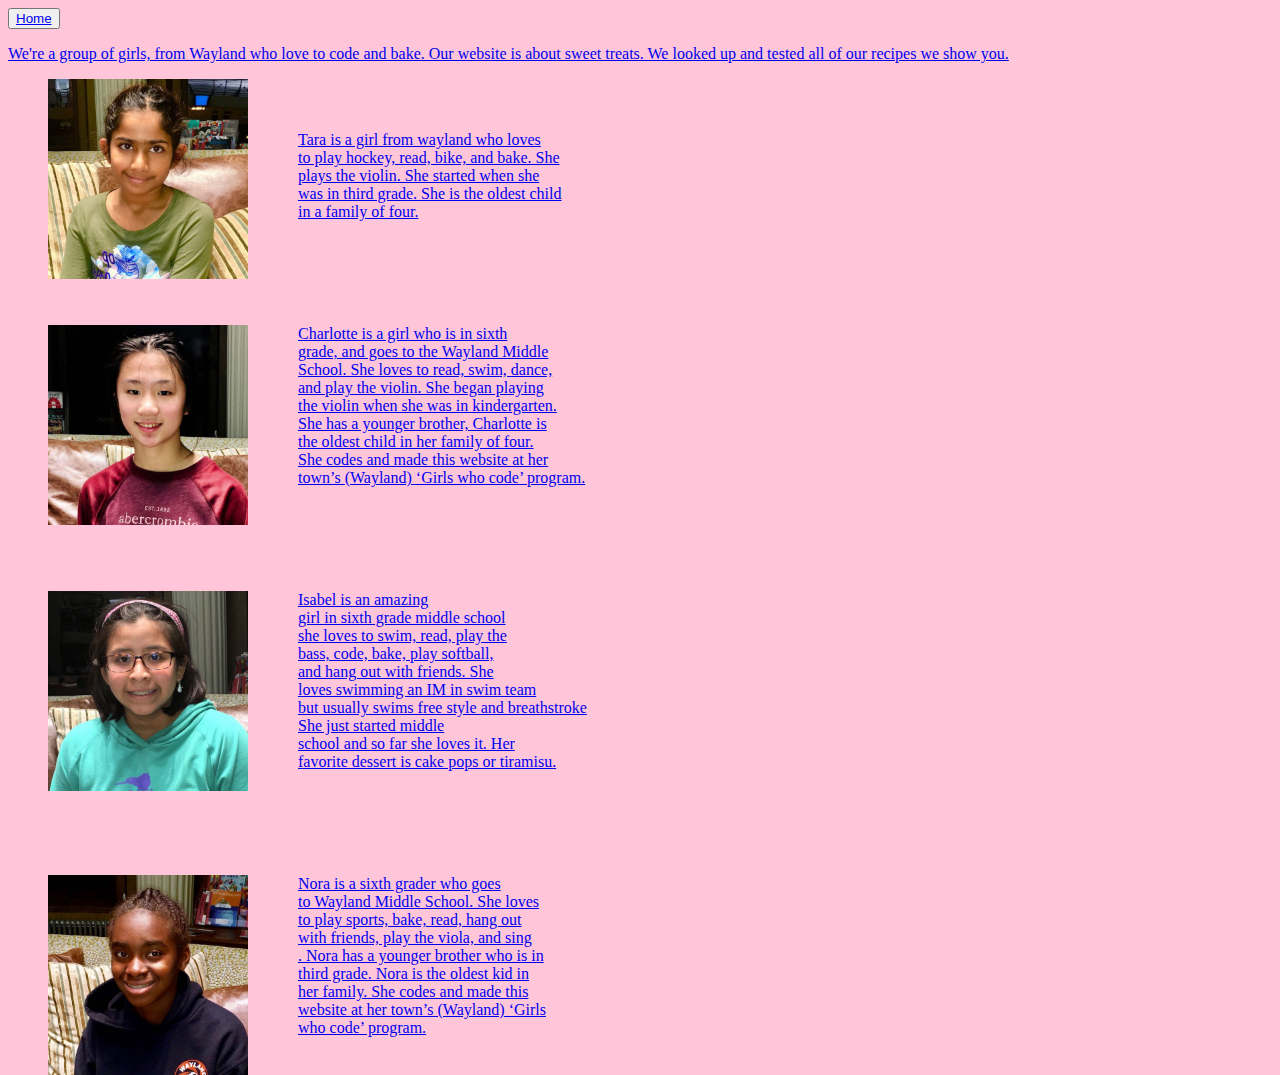
==== aboutus.html @ f003b24c "Update aboutus.html" ====
<!DOCTYPE html>
<html>
<head>
  <link rel = "stylesheet" type = "text/css" href = "stylesheet.css">
   </head>
    <body>
<title>Meet the team!</title>
      <button><a href="http://www.waylandgwc.org/sweet-treats-yum/"> Home</button>
<p>We're a group of girls, from Wayland who love to code and bake. Our website is about sweet treats. We looked up and tested all of our recipes we show you.</p>
 <section class="container">
    <div class="row">
      <figure class="col-sm-8">
       <img src='tara218.jpg' width="200" height="200" style='float: left;padding-right: 50px;'/>  
       <br>
       <br>
       <p>Tara is a girl from wayland who loves<br>
         to play hockey, read, bike, and bake. She<br>
          plays the violin. She started when she<br>
         was in third grade. She is the oldest child<br>
         in a family of four.
<p/>
<br>
        <br>
        <br>
      <br>
       </div>
      <div class="row">
        <figure class="col-sm-8">
       <img src='Charlotte218.jpg' width="200" height="200" style='float: left;left;padding-right: 50px;'/>
      
      
    
         
       <p>	Charlotte is a girl who is in sixth<br>
 grade, and goes to the Wayland Middle<br>
 School. She loves to read, swim, dance,<br>
 and play the violin. She began playing <br>
 the violin when she was in kindergarten.<br>
  She has a younger brother, Charlotte is<br>
  the oldest child in her family of four.<br>
  She codes and made this website at her <br>
 town’s (Wayland) ‘Girls who code’ program.
<p/>                                                                                  
  <br>
    <br>
                                                                                              
                                                                                            
        
   
     
 
 
<br>
         <br>
          
  </div>
      <div class="row">
        <figure class="col-sm-8">
       <img src='Isabel218.jpg' width="200" height="200" style='float: left;left;padding-right: 50px;'/>
      
       
       <p>		Isabel is an amazing <br>
        girl in sixth grade middle school<br>
        she loves to swim, read, play the<br>
        bass, code, bake, play softball,<br>
        and hang out with friends. She <br>
        loves swimming an IM in swim team<br>
        but usually swims free style and breathstroke<br>
        She just started middle<br>
        school and so far she loves it. Her <br>
        favorite dessert is cake pops or tiramisu.<br>
<p/>                                                                                  
  <br>
    <br>
                                                  

         
         
                              
                                                
  <br>
    <br>
         
         
                                                  
</div>
      <div class="row">
        <figure class="col-sm-8">
       <img src='Nora218.jpg' width="200" height="200" style='float: left;left;padding-right: 50px;'/>
      
       
       <p>		Nora is a sixth grader who goes<br>
        to Wayland Middle School. She loves<br>
        to play sports, bake, read, hang out<br>
        with friends, play the viola, and sing<br>
        . Nora has a younger brother who is in<br>
        third grade. Nora is the oldest kid in<br>
        her family. She codes and made this <br>
        website at her town’s (Wayland) ‘Girls<br>
        who code’ program. 


<p/>
---- stylesheet.css ----
h1{
   font-size: 56px;
   font-family:New Rocker;
   
}

body
{background-color:#ffc6da;} 
  
}


   
button{
background-color: white;  
border-color: white;
border-radius: 10px;
width: 110px;
height: 70px;
   
button:hover{
background-color: white;  
border-color: white;
border-radius: 10px;
width: 115px;
height: 75px;
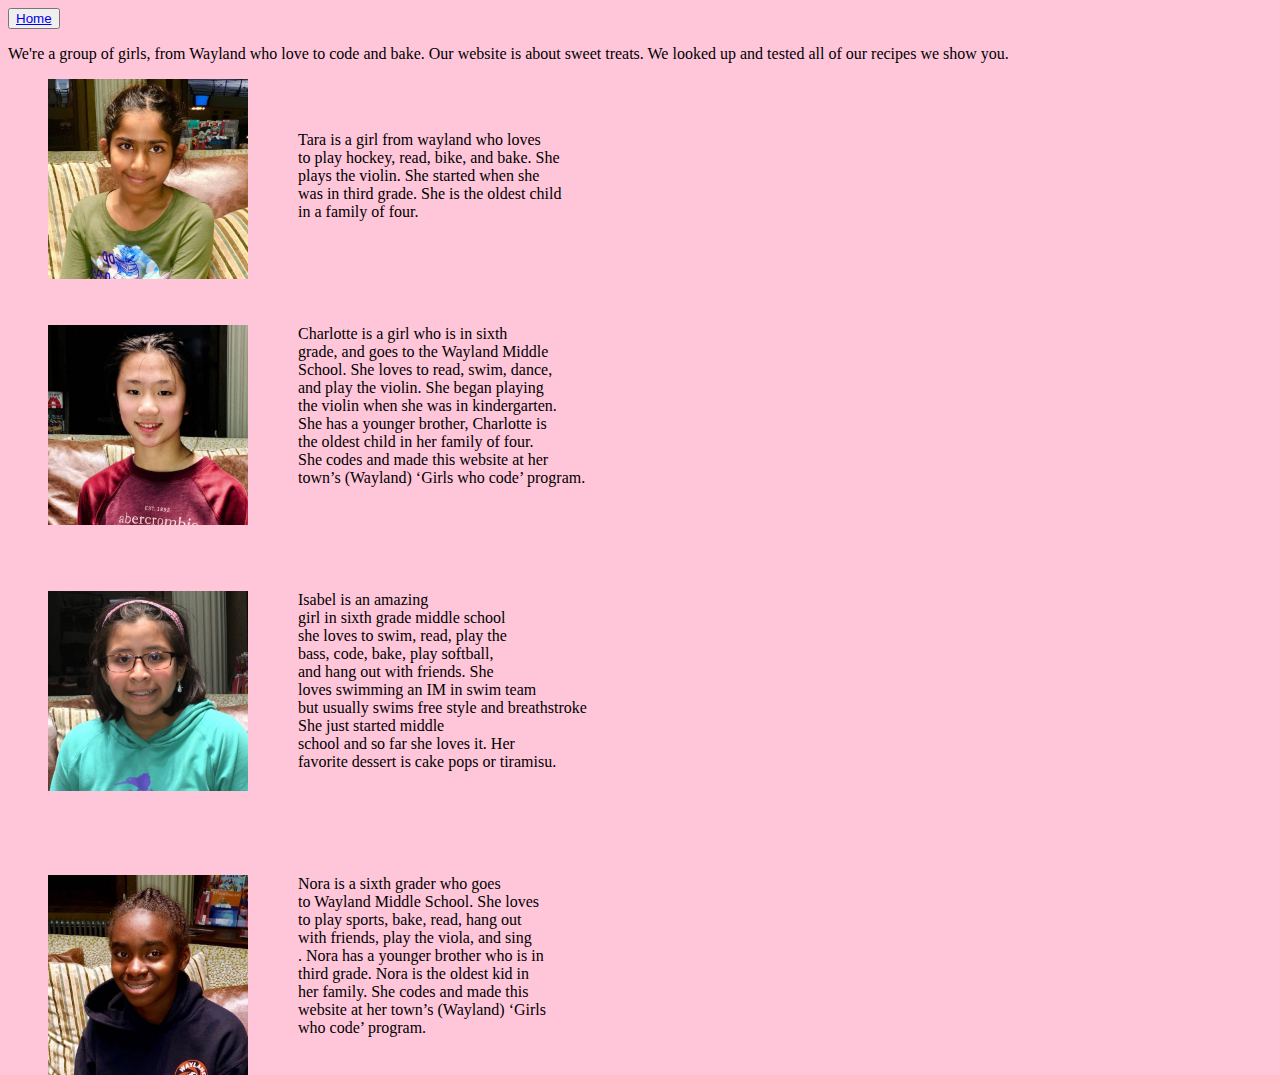
==== commit 94ac5e85: "Update aboutus.html" ====
--- a/aboutus.html
+++ b/aboutus.html
@@ -5,8 +5,12 @@
    </head>
     <body>
 <title>Meet the team!</title>
-      <button><a href="http://www.waylandgwc.org/sweet-treats-yum/"> Home</button>
-<p>We're a group of girls, from Wayland who love to code and bake. Our website is about sweet treats. We looked up and tested all of our recipes we show you.</p>
+      <button><a href="http://www.waylandgwc.org/sweet-treats-yum/"> 
+        Home
+        </a>
+      </button>
+
+      <p>We're a group of girls, from Wayland who love to code and bake. Our website is about sweet treats. We looked up and tested all of our recipes we show you.</p>
  <section class="container">
     <div class="row">
       <figure class="col-sm-8">
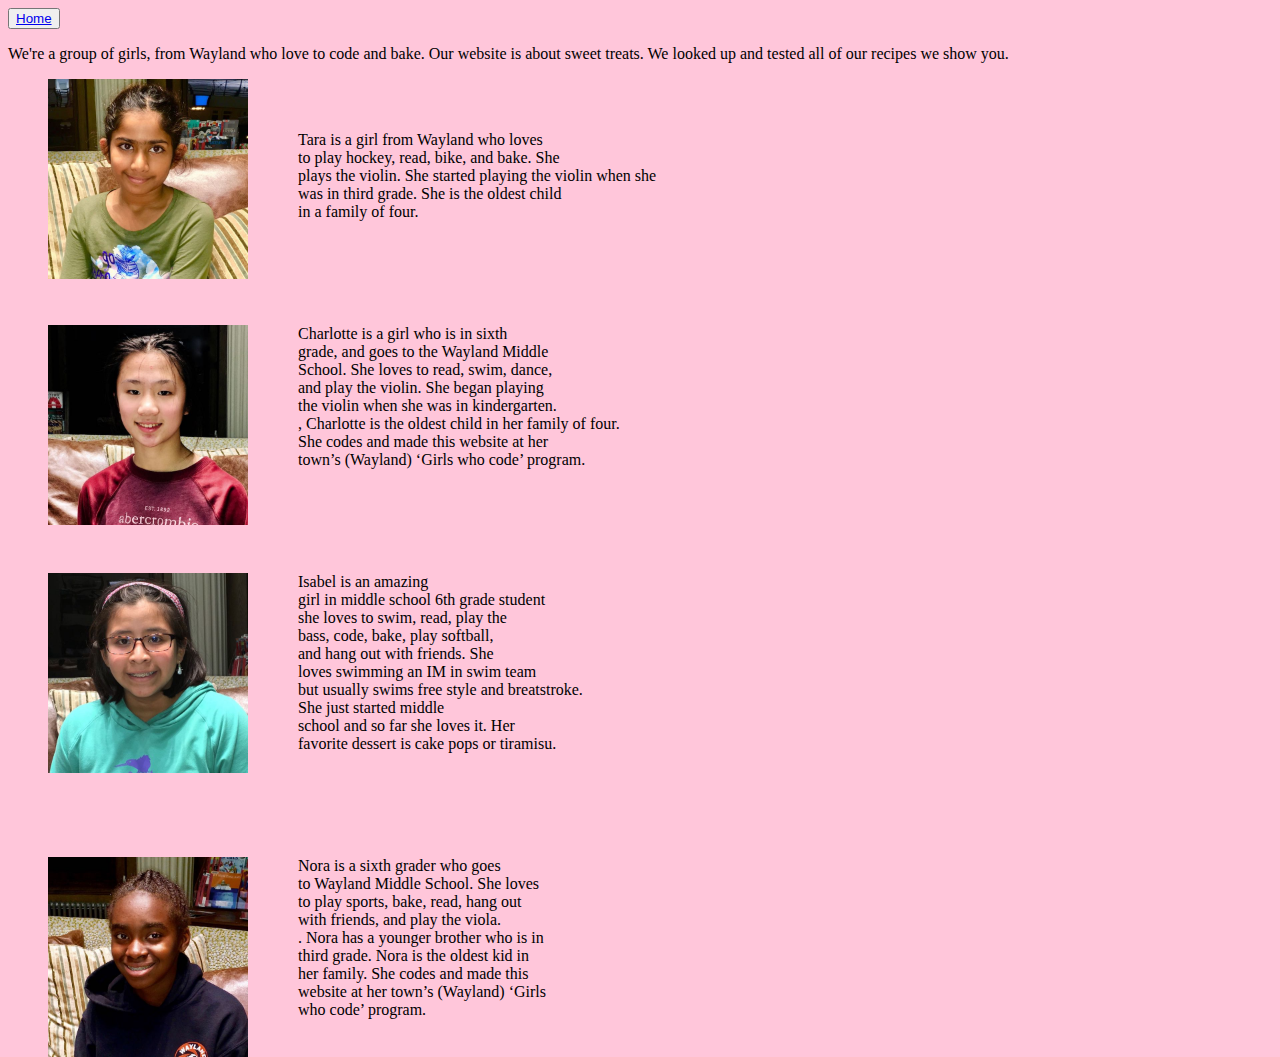
==== commit 832e2c4e: "Update aboutus.html" ====
--- a/aboutus.html
+++ b/aboutus.html
@@ -17,9 +17,9 @@
        <img src='tara218.jpg' width="200" height="200" style='float: left;padding-right: 50px;'/>  
        <br>
        <br>
-       <p>Tara is a girl from wayland who loves<br>
+       <p>Tara is a girl from Wayland who loves<br>
          to play hockey, read, bike, and bake. She<br>
-          plays the violin. She started when she<br>
+          plays the violin. She started playing the violin when she<br>
          was in third grade. She is the oldest child<br>
          in a family of four.
 <p/>
@@ -40,8 +40,7 @@
  School. She loves to read, swim, dance,<br>
  and play the violin. She began playing <br>
  the violin when she was in kindergarten.<br>
-  She has a younger brother, Charlotte is<br>
-  the oldest child in her family of four.<br>
+  , Charlotte is the oldest child in her family of four.<br>
   She codes and made this website at her <br>
  town’s (Wayland) ‘Girls who code’ program.
 <p/>                                                                                  
@@ -64,12 +63,12 @@
       
        
        <p>		Isabel is an amazing <br>
-        girl in sixth grade middle school<br>
+        girl in middle school 6th grade student<br>
         she loves to swim, read, play the<br>
         bass, code, bake, play softball,<br>
         and hang out with friends. She <br>
         loves swimming an IM in swim team<br>
-        but usually swims free style and breathstroke<br>
+        but usually swims free style and breatstroke.<br>
         She just started middle<br>
         school and so far she loves it. Her <br>
         favorite dessert is cake pops or tiramisu.<br>
@@ -96,7 +95,7 @@
        <p>		Nora is a sixth grader who goes<br>
         to Wayland Middle School. She loves<br>
         to play sports, bake, read, hang out<br>
-        with friends, play the viola, and sing<br>
+        with friends, and play the viola.<br>
         . Nora has a younger brother who is in<br>
         third grade. Nora is the oldest kid in<br>
         her family. She codes and made this <br>
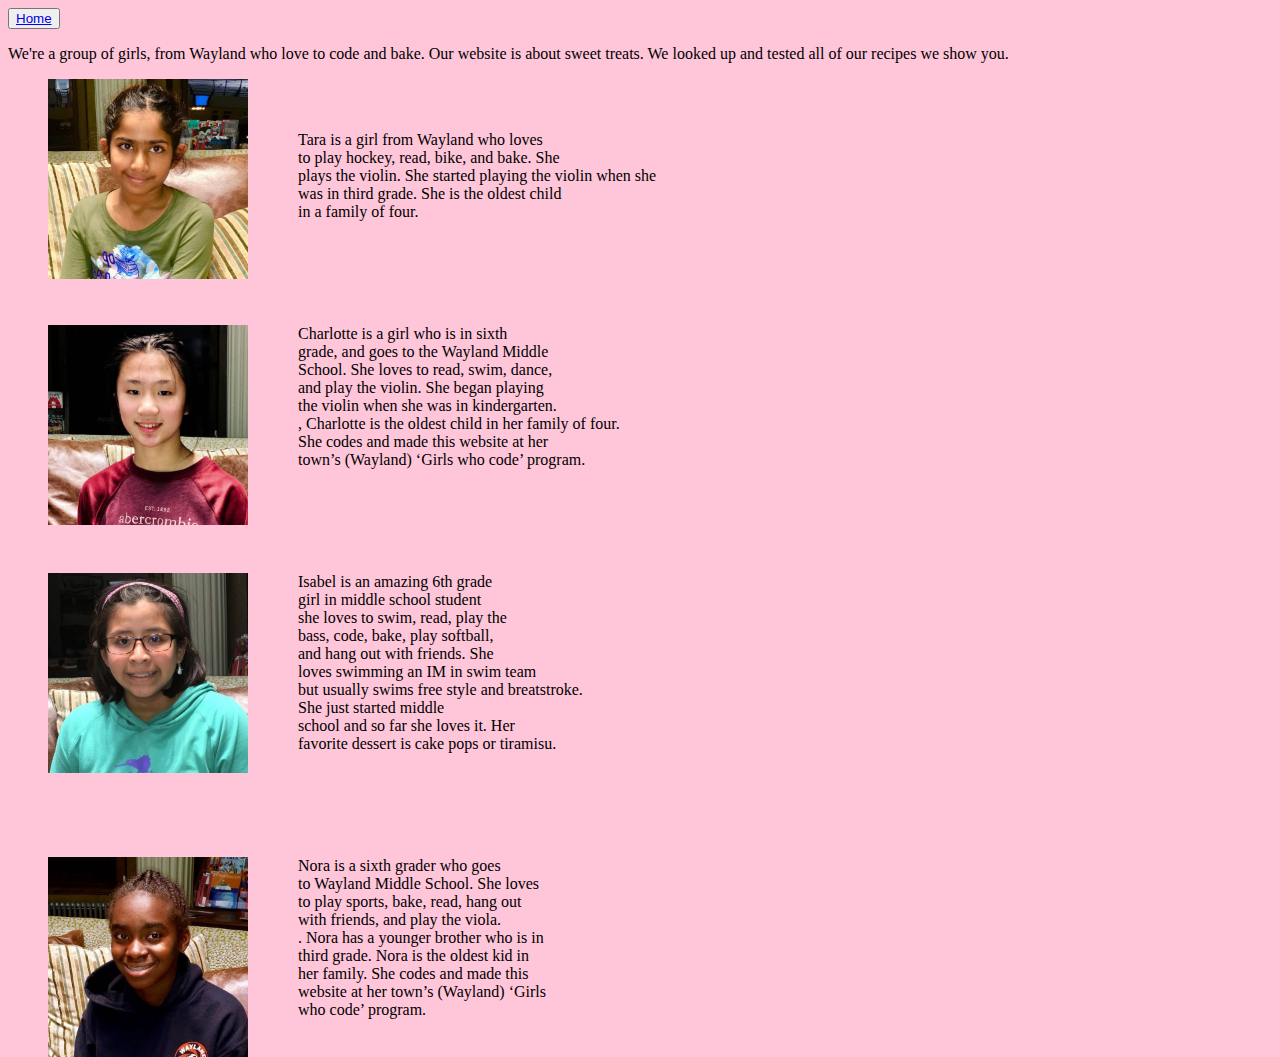
==== commit a3866f92: "Update aboutus.html" ====
--- a/aboutus.html
+++ b/aboutus.html
@@ -62,8 +62,8 @@
        <img src='Isabel218.jpg' width="200" height="200" style='float: left;left;padding-right: 50px;'/>
       
        
-       <p>		Isabel is an amazing <br>
-        girl in middle school 6th grade student<br>
+       <p>		Isabel is an amazing 6th grade<br>
+        girl in middle school student<br>
         she loves to swim, read, play the<br>
         bass, code, bake, play softball,<br>
         and hang out with friends. She <br>
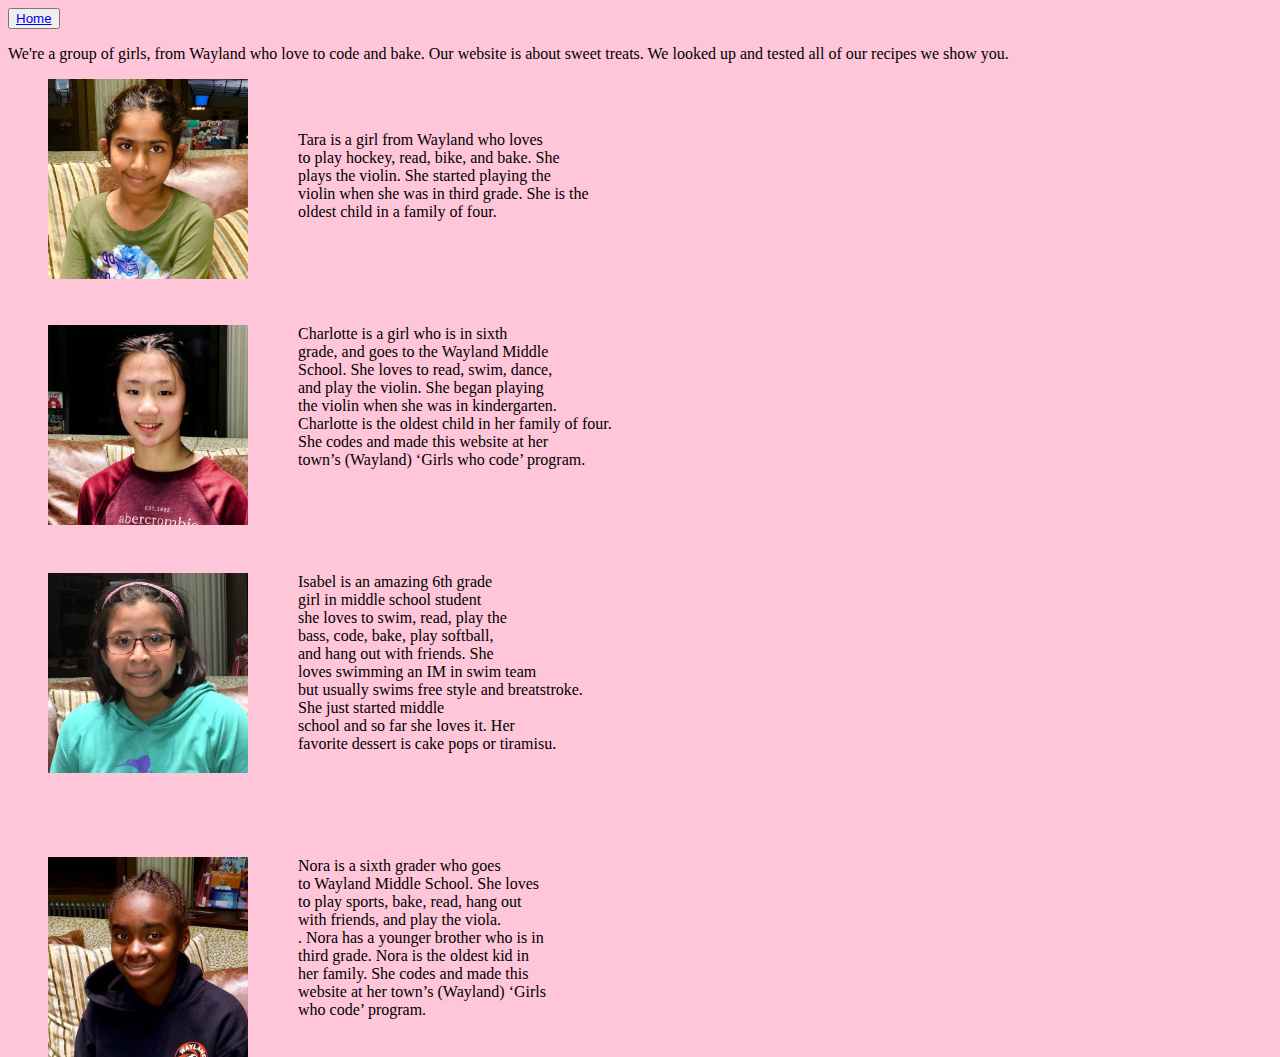
==== commit e4bc1e47: "Update aboutus.html" ====
--- a/aboutus.html
+++ b/aboutus.html
@@ -17,11 +17,11 @@
        <img src='tara218.jpg' width="200" height="200" style='float: left;padding-right: 50px;'/>  
        <br>
        <br>
-       <p>Tara is a girl from Wayland who loves<br>
+      <p>Tara is a girl from Wayland who loves<br>
          to play hockey, read, bike, and bake. She<br>
-          plays the violin. She started playing the violin when she<br>
-         was in third grade. She is the oldest child<br>
-         in a family of four.
+         plays the violin. She started playing the<br>
+         violin when she was in third grade. She is the<br> 
+         oldest child in a family of four.<br>
 <p/>
 <br>
         <br>
@@ -40,8 +40,8 @@
  School. She loves to read, swim, dance,<br>
  and play the violin. She began playing <br>
  the violin when she was in kindergarten.<br>
-  , Charlotte is the oldest child in her family of four.<br>
-  She codes and made this website at her <br>
+ Charlotte is the oldest child in her family of four.<br>
+ She codes and made this website at her <br>
  town’s (Wayland) ‘Girls who code’ program.
 <p/>                                                                                  
   <br>
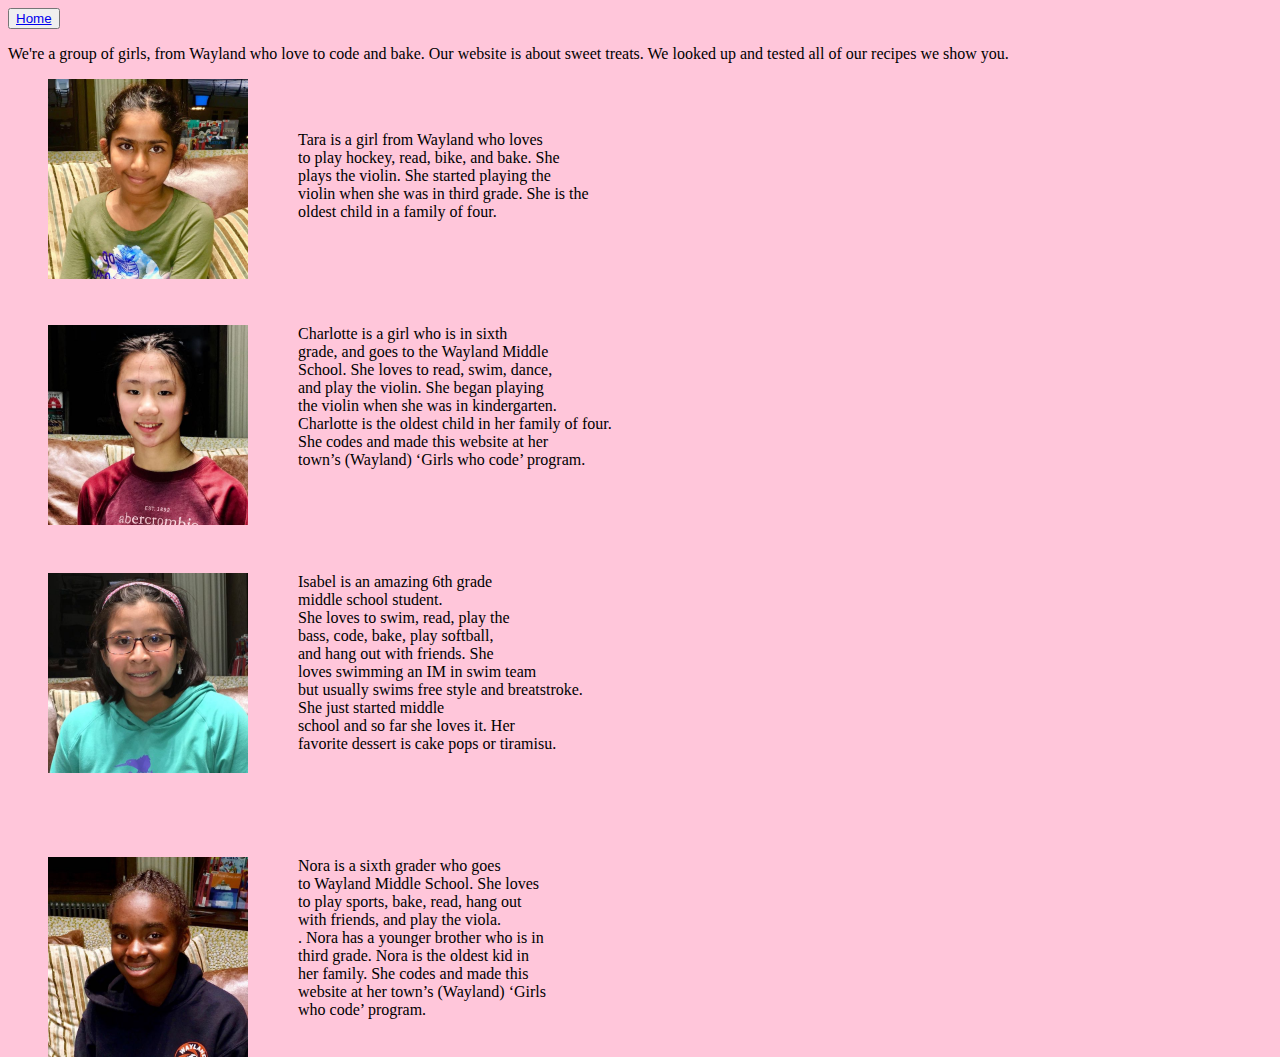
==== commit a24728b1: "Update aboutus.html" ====
--- a/aboutus.html
+++ b/aboutus.html
@@ -63,8 +63,8 @@
       
        
        <p>		Isabel is an amazing 6th grade<br>
-        girl in middle school student<br>
-        she loves to swim, read, play the<br>
+        middle school student.<br>
+        She loves to swim, read, play the<br>
         bass, code, bake, play softball,<br>
         and hang out with friends. She <br>
         loves swimming an IM in swim team<br>
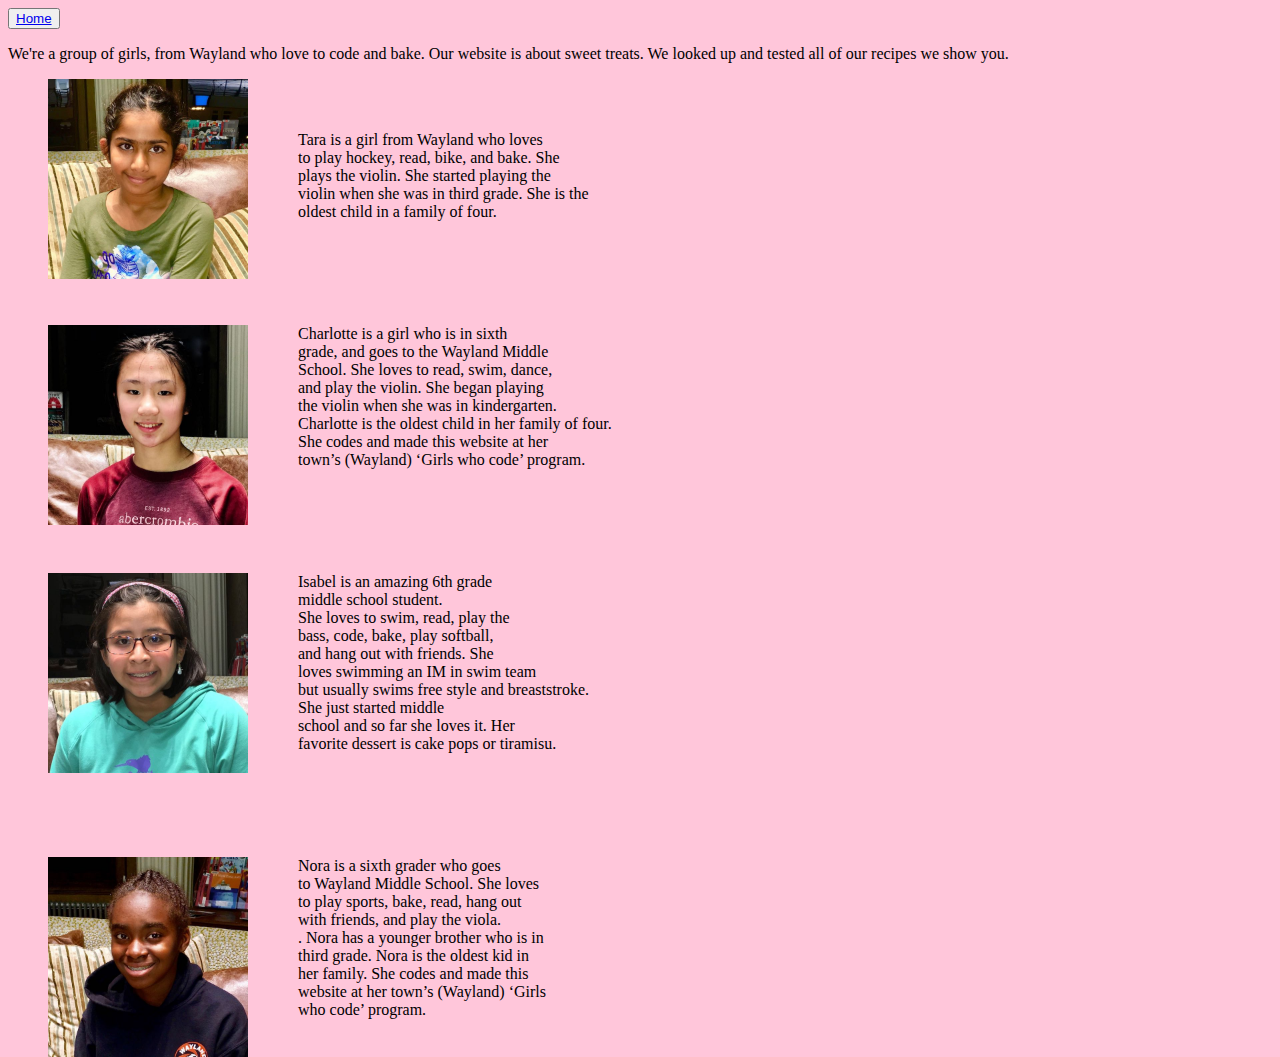
==== commit 48ca574f: "Update aboutus.html" ====
--- a/aboutus.html
+++ b/aboutus.html
@@ -68,7 +68,7 @@
         bass, code, bake, play softball,<br>
         and hang out with friends. She <br>
         loves swimming an IM in swim team<br>
-        but usually swims free style and breatstroke.<br>
+        but usually swims free style and breaststroke.<br>
         She just started middle<br>
         school and so far she loves it. Her <br>
         favorite dessert is cake pops or tiramisu.<br>
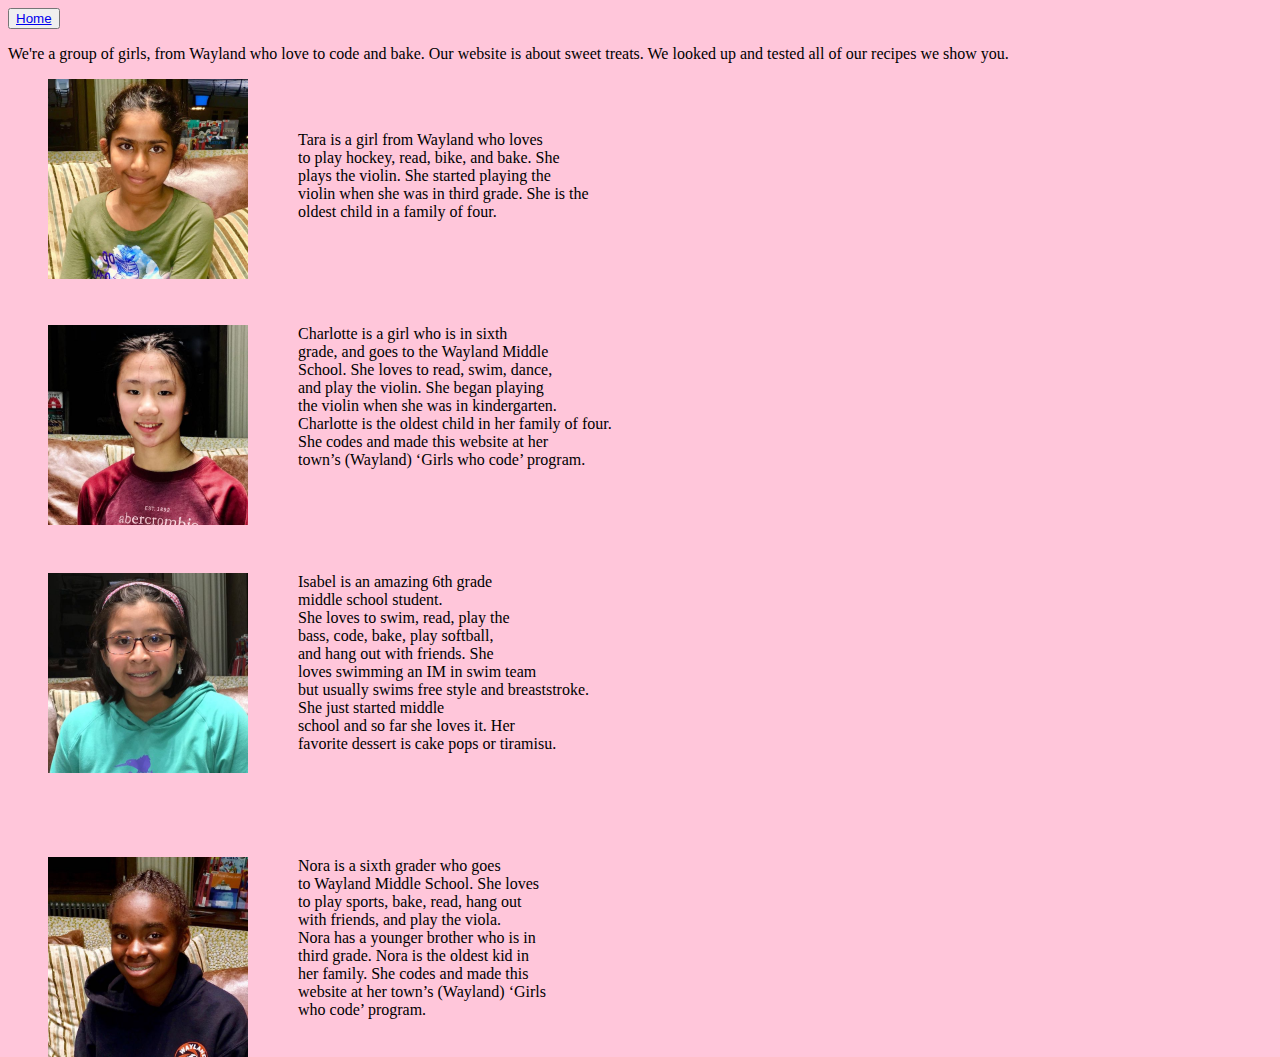
==== commit eff2f88f: "Update aboutus.html" ====
--- a/aboutus.html
+++ b/aboutus.html
@@ -96,7 +96,7 @@
         to Wayland Middle School. She loves<br>
         to play sports, bake, read, hang out<br>
         with friends, and play the viola.<br>
-        . Nora has a younger brother who is in<br>
+        Nora has a younger brother who is in<br>
         third grade. Nora is the oldest kid in<br>
         her family. She codes and made this <br>
         website at her town’s (Wayland) ‘Girls<br>
